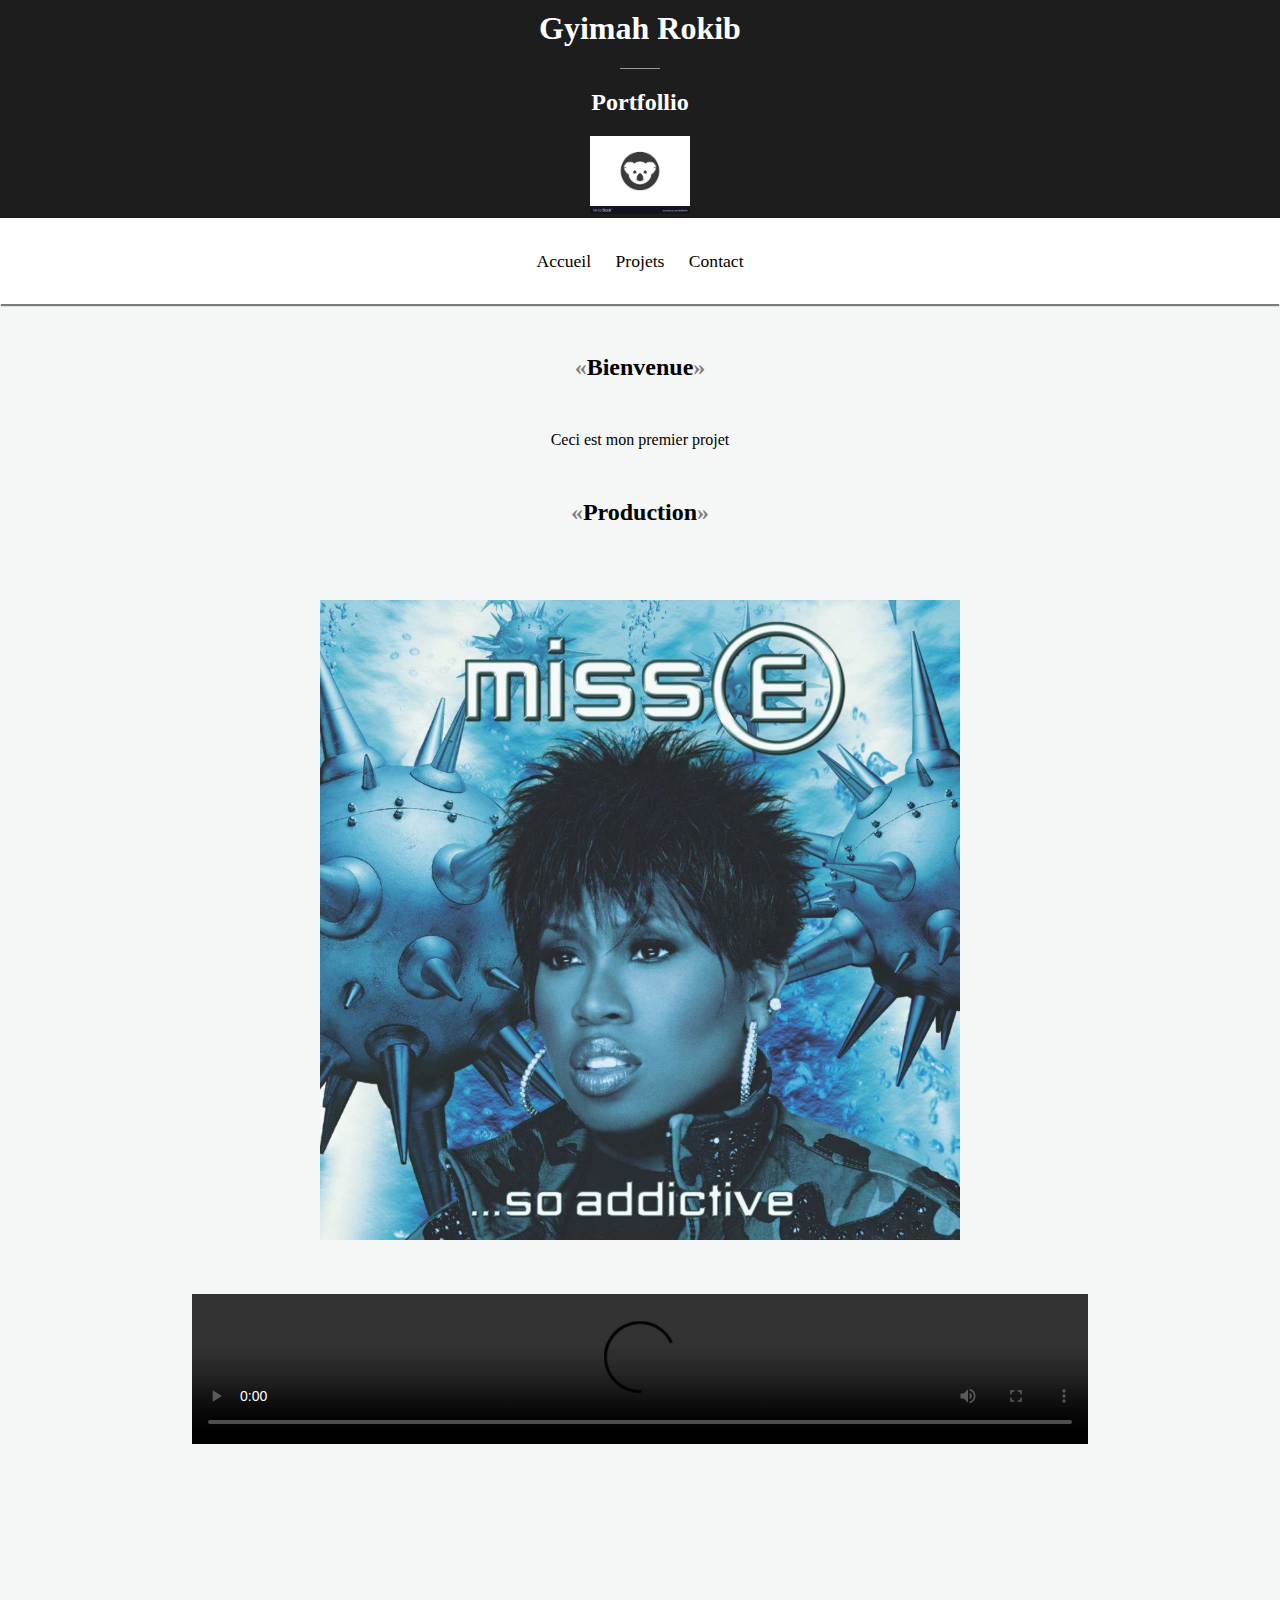
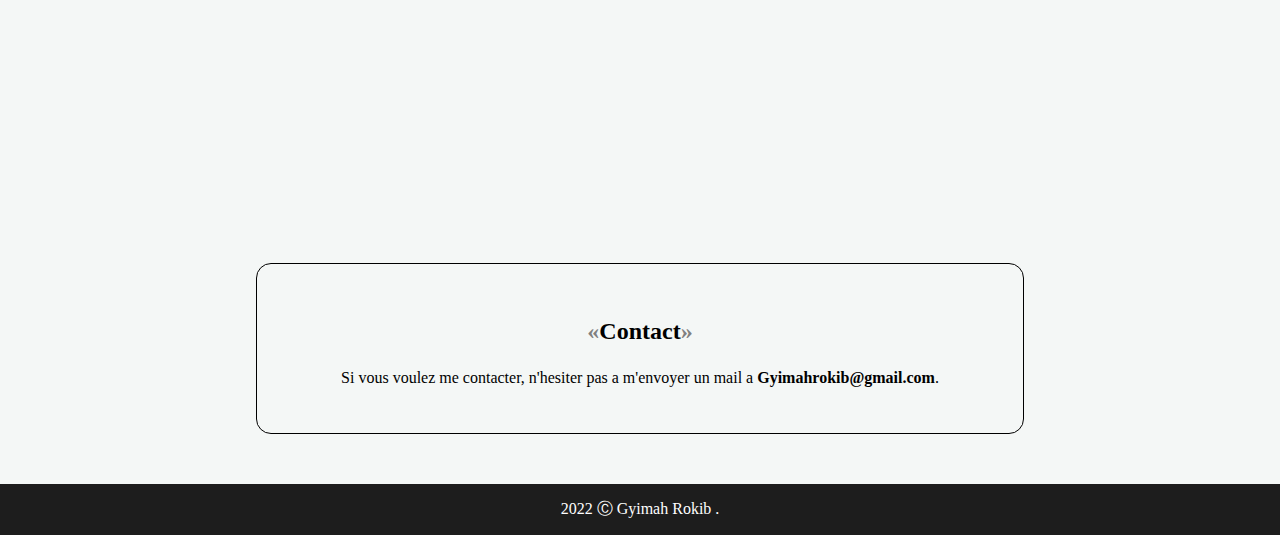
==== index1.html @ 1e27d399 "Rename index.html to index1.html" ====
<!DOCTYPE html>
<html lang="en">
<head>
    <meta charset="UTF-8">
    <meta http-equiv="X-UA-Compatible" content="IE=edge">
    <meta name="viewport" content="width=device-width, initial-scale=1.0">
    <title>Project</title>
    <link rel="stylesheet" href="style.css">
</head>
<body>
    <header>
        <h1>Gyimah Rokib</h1>
        <span class="separator"></span>
        <h2>Portfollio</h2>
        <img src="image/koala-logo-vector-31567870.jpg" alt="" srcset=""> 
    </header> 
    <nav>
        <ul>
            <a href="index2.html"><li>Accueil</li></a>
            <a href="#"><li>Projets</li></a>
            <a href="#paracont"><li>Contact</li></a>
        </ul>
    </nav>
    <section>
        <h3>Bienvenue</h3>
    </section>
    <section>
        <p>Ceci est mon premier projet</p>
    </section>
    <section id="picture-project">
        <h3>Production</h3>
        <img src="image/5c62f70b61027.jpg" alt="Mon premier projet">
        <video controls width="70%" src="video/Missy Elliott feat MC Solaar 'All in my grill' european edit.mp4">
            Votre navigateur ne supporte pas cette vidéo.
        </video>
        <section style="max-width: 90%; display:flex; margin:0 5%; height: ;">
            <iframe style="margin-bottom:50px;" width="560" height="315" src="https://www.youtube.com/embed/bWEG5pPknkU"
            title="YouTube video player" frameborder="0" allow="accelerometer; autoplay;
             clipboard-write; encrypted-media; gyroscope; picture-in-picture" allowfullscreen></iframe>
        </section>

    </section>
    <section id="paracont">
        <h3>Contact</h3>
        <p >
            Si vous voulez me contacter, n'hesiter pas a m'envoyer un mail 
            a <a href="mailto:gyimahrokib@gmail.com"><b>Gyimahrokib@gmail.com</b></a>.
        </p>
    </section>
    <footer>
        <span>    
            2022 Ⓒ Gyimah Rokib .
        </span>
    </footer>
    
</body>
</html>
---- style.css ----
body{
    background-color: #f4f7f6;
    margin: 0px;
    padding: 0px;
}
*{
    box-sizing: border-box;
}

header{
    text-align: center;
    background-color: #1d1d1d;
    color: white;
}
h1{
    margin-top:0;
    padding-top: 10px;
}

h2{
    font-size: 1.5em;
}
header img{
    width: 100px;
}

nav{
    text-align: center;
    background-color: white;
    box-shadow: 0px 3px 1px -1px rgba(0, 0, 0 , 0.5);
    font-size: 1.1em;
    padding: 15px;
}
ul{
    padding: 0;
}
li{
    display: inline;
    list-style-type: none;
    margin: 10px;
}
a{
    text-decoration: none;
    color: black;
}
nav a:hover{
    font-weight: bold;
}

h3::before{
    content: "«";
    color: gray;
}
h3::after{
    content: "»";
    color: gray;
}
h3{
    font-size: 1.5em;
}

section{
    text-align: center;
    margin-top: 50px;
}

footer{
    background-color: #1d1d1d;
    color: white;
    text-align: center;
    padding: 15px;
}


.separator{
    width: 40px;
    height: 1px;
    margin: 15px auto;
    display: block;
    background-color: #999999;
}
.projet{
    width: 400px;
    margin: 30px;
    display: inline-block;
    background-color: white;
    padding-bottom: 15px;
    border: 0px black solid;
    border-radius: 10px;
    overflow: hidden;
    box-shadow: 0 3px 6px rgba(0,0,0,0.16), 0 3px 6px rgba(0,0,0,0.23);
}

.projet:hover{
    box-shadow: 0 19px 38px rgba(0,0,0,0.30), 0 15px 12px rgba(0,0,0,0.22);
    transition: 0.8s;
}
.projet img{
    min-width: 400px;
    height: 266px;
    margin-bottom: 15px;


}
/*.picture{
    overflow: hidden;
}*/

.picture .date-project{
    font-size: 0.7em;
}
.picture span{
    text-transform: uppercase;
    display: block;
}


#paracont{
    border: 1px black solid;
    border-radius: 15px;
    padding: 30px;
    margin: 0 20% 50px 20%;
}
#paracont p{
    word-wrap: break-word;
}
#projet{
    display: flex;
    flex-wrap: wrap;
}

#picture-project img{
    width: 50%;
    margin: 50px;
}

#picture-project video{
    margin-bottom: 50px;
}
/*
@media all and (max-width: 1000px){
    .projet{width: 90%; margin: 15px auto;}
    .projet img{width: 100%; min-width: auto; height:auto}
}
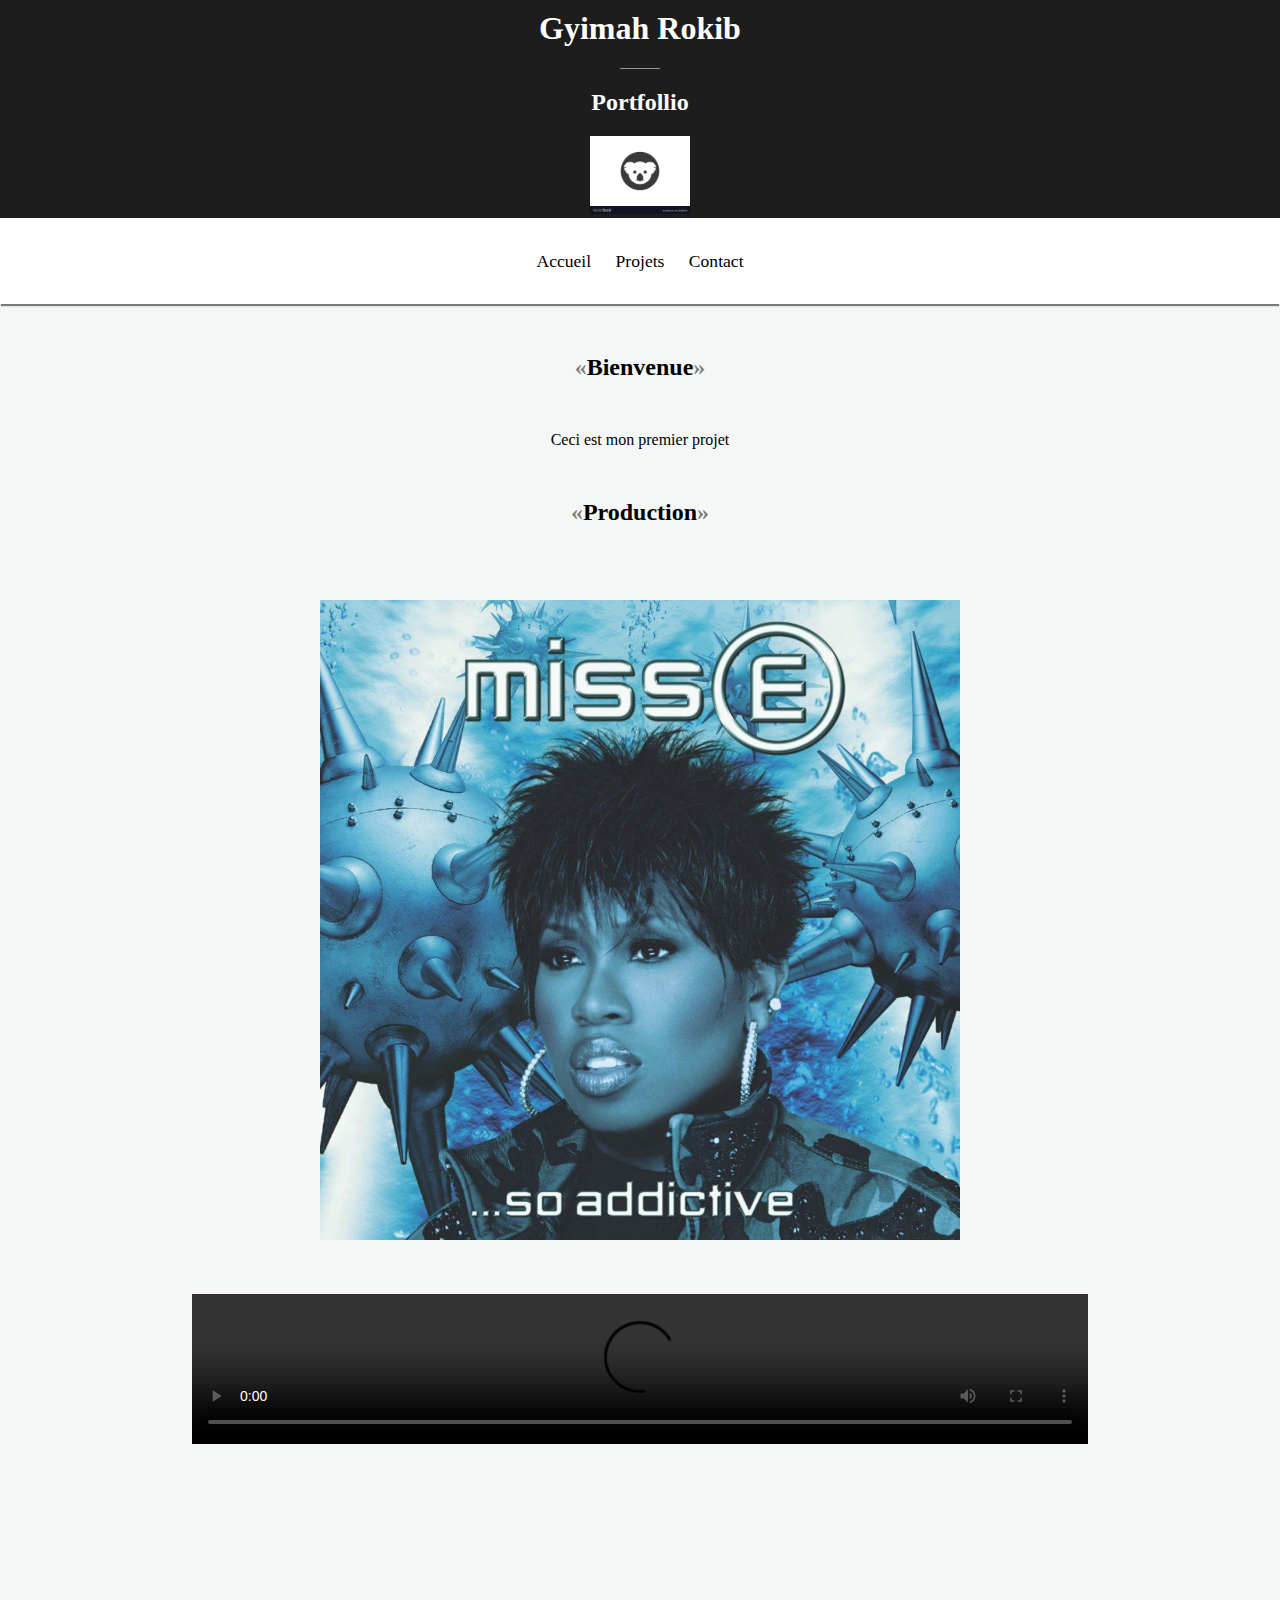
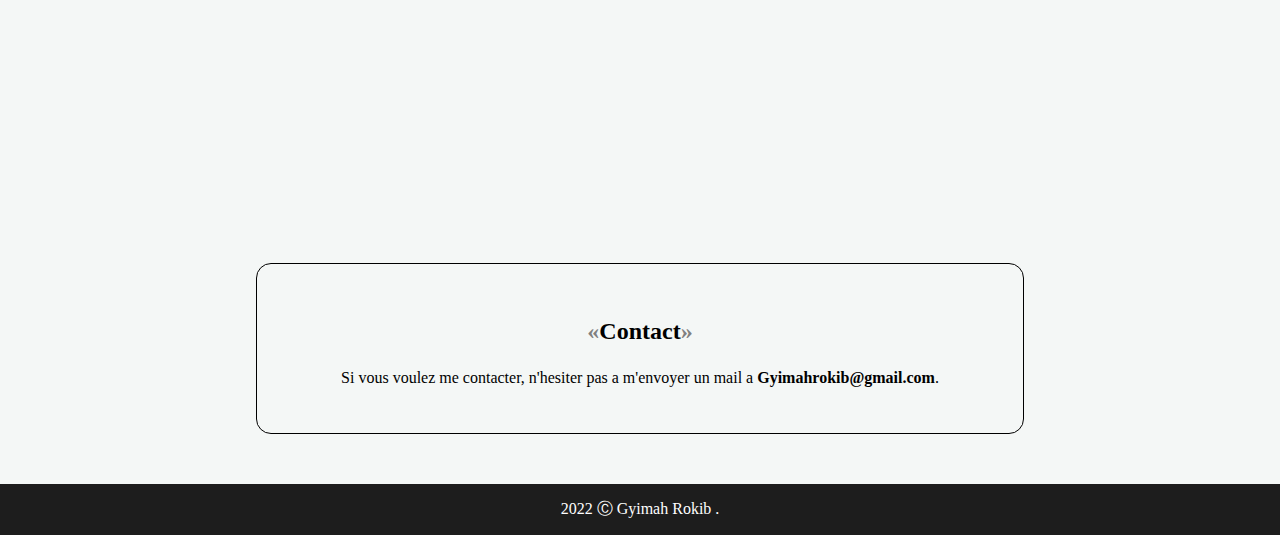
==== commit e542443a: "Update index1.html" ====
--- a/index1.html
+++ b/index1.html
@@ -16,7 +16,7 @@
     </header> 
     <nav>
         <ul>
-            <a href="index2.html"><li>Accueil</li></a>
+            <a href="index.html"><li>Accueil</li></a>
             <a href="#"><li>Projets</li></a>
             <a href="#paracont"><li>Contact</li></a>
         </ul>
